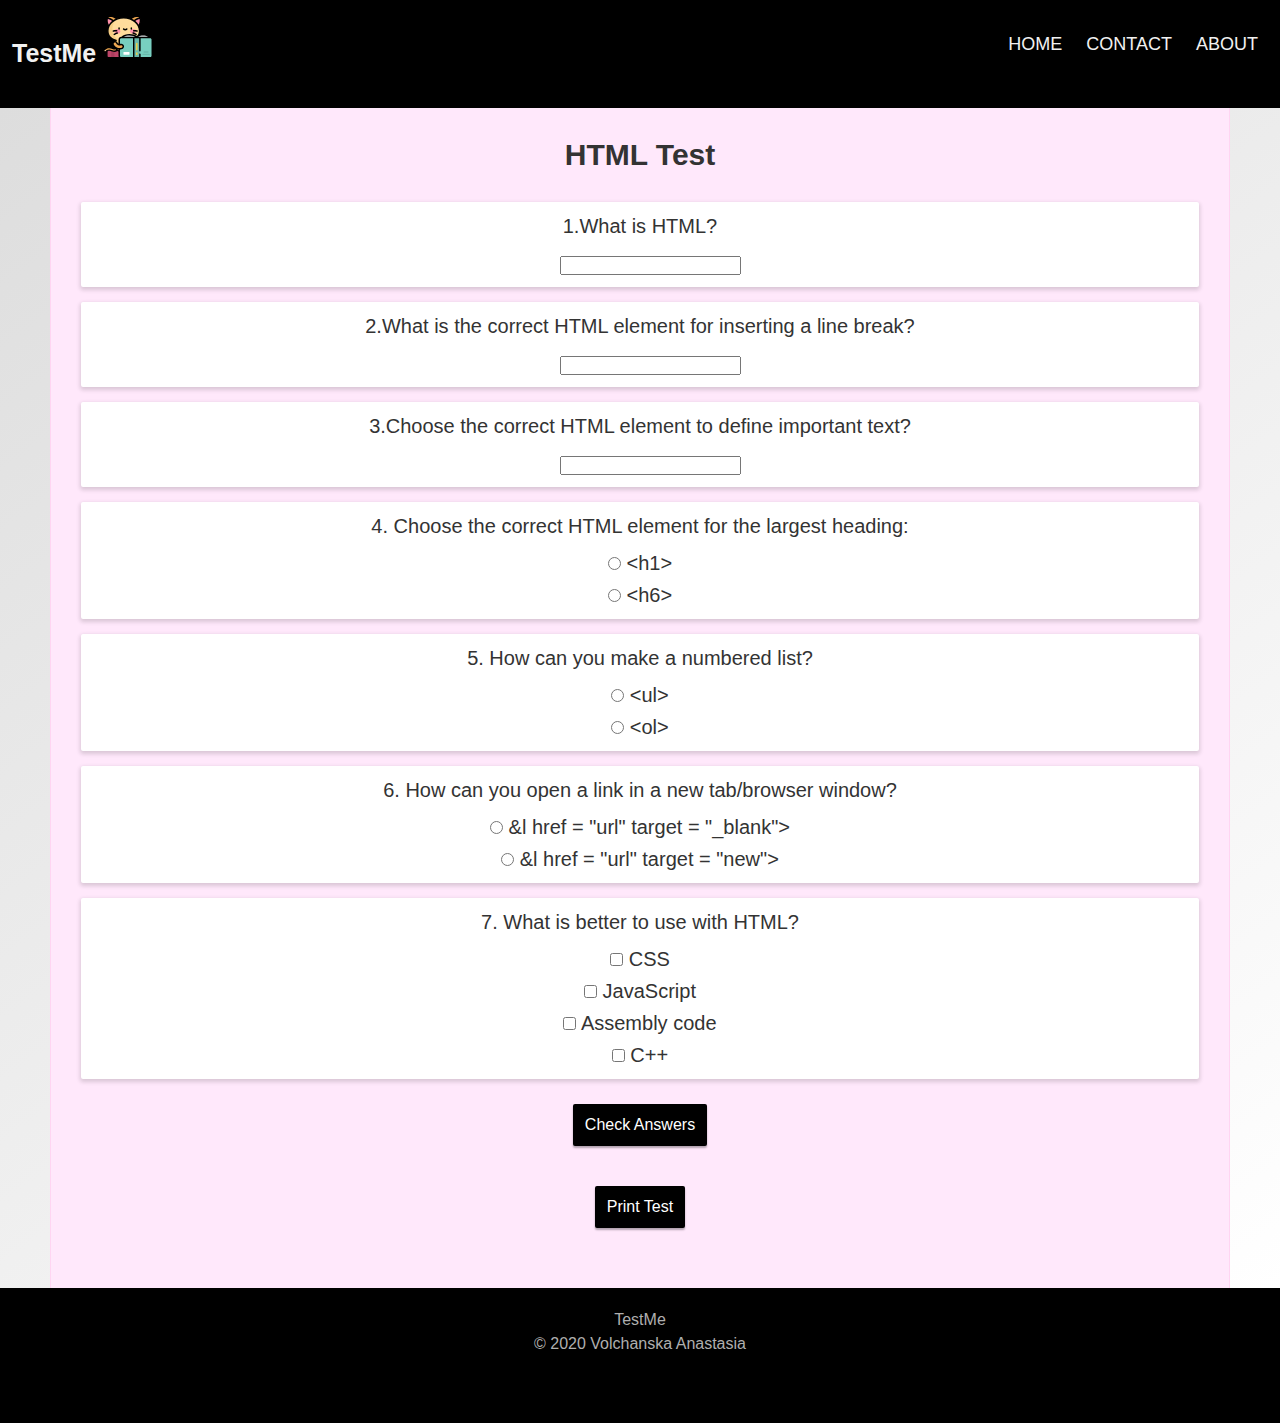
==== test-1.html @ 0c6aa128 "test pages" ====
<!DOCTYPE html>
<html lang="en">
<head>
    <meta charset="UTF-8">
    <title>TestMe HTML</title>
    <link rel="stylesheet" href="css/index.css">
    <link rel="stylesheet" href="css/test-style.css">
    <script src="js/test-script.js"></script>
    <script src="js/jquery-3.5.1.min.js"></script>
    <script src="build/quizlib.1.0.1.min.js"></script>
</head>
<body>
<header>

    <a href="index.html" class="logo">TestMe
        <img src="img/cat.svg"></a>
    <div class="header-right">
        <a href="index.html">Home</a>
        <a href="#contact">Contact</a>
        <a href="#about">About</a>
    </div>

</header>
<div class="section_test" id="testSection">

    <div class="container">

        <div id="quiz-result" class="card">
            You Scored <span id="quiz-percent"></span>% - <span id="quiz-score"></span>/<span id="quiz-max-score"></span><br/>
        </div>


        <div id="quiz" class="test_container">
            <h2>HTML Test</h2>

            <div class="card quizlib-question">
                <div class="quizlib-question-title">1.What is HTML?</div>
                <div class="quizlib-question-answers">
                    <input type="text" name="q1">
                </div>
            </div>

            <div class="card quizlib-question">
                <div class="quizlib-question-title">2.What is the correct HTML element for inserting a line break?</div>
                <div class="quizlib-question-answers">
                    <input type="text" name="q2">
                </div>
            </div>

            <div class="card quizlib-question">
                <div class="quizlib-question-title">3.Choose the correct HTML element to define important text?</div>
                <div class="quizlib-question-answers">
                    <input type="text" name="q3">
                </div>
            </div>

            <div class="card quizlib-question">
                <div class="quizlib-question-title">4. Choose the correct HTML element for the largest heading:</div>
                <div class="quizlib-question-answers">
                    <ul>
                        <li><label><input type="radio" name="q4" value="a"> &lth1&gt </label></li>
                        <li><label><input type="radio" name="q4" value="b"> &lth6&gt</label></li>
                    </ul>
                </div>
            </div>

            <div class="card quizlib-question">
                <div class="quizlib-question-title">5. How can you make a numbered list?</div>
                <div class="quizlib-question-answers">
                    <ul>
                        <li><label><input type="radio" name="q5" value="a"> &ltul&gt </label></li>
                        <li><label><input type="radio" name="q5" value="b"> &ltol&gt</label></li>
                    </ul>
                </div>
            </div>

            <div class="card quizlib-question">
                <div class="quizlib-question-title">6. How can you open a link in a new tab/browser window?</div>
                <div class="quizlib-question-answers">
                    <ul>
                        <li><label><input type="radio" name="q6" value="a"> &l href = "url" target = "_blank"&gt </label></li>
                        <li><label><input type="radio" name="q6" value="b"> &l href = "url" target = "new"&gt</label></li>
                    </ul>
                </div>
            </div>
            <div class="card quizlib-question">
                <div class="quizlib-question-title">7. What is better to use with HTML?</div>
                <div class="quizlib-question-answers">
                    <ul>
                        <li><label><input type="checkbox" name="q7" value="a"> CSS</label></li>
                        <li><label><input type="checkbox" name="q7" value="b"> JavaScript</label></li>
                        <li><label><input type="checkbox" name="q7" value="c"> Assembly code</label></li>
                        <li><label><input type="checkbox" name="q7" value="d"> C++</label></li>
                    </ul>
                </div>
            </div>
            <!-- Answer Button -->
            <button type="button" onclick="showResults();">Check Answers</button> <br>
            <button type="button" onclick="print();">Print Test</button>
        </div>
        </div>


        </div>

    </div>
</div>
<footer>
    <div class="footer__section">
        <span>TestMe</span>
        <span>© 2020 Volchanska Anastasia </span>
    </div>

</footer>
</body>
</html>
---- css/index.css ----
@font-face {
    font-family: 'Titillium Web', sans-serif;
    src: url("../fonts/TitilliumWeb-Regular.ttf"); /* Путь к файлу со шрифтом */
}

*{
    box-sizing: border-box;
  margin: 0px;
    padding: 0px;
}

body{
    font-size: 20px;
    color: #333;
    font-weight: 300;
    text-align: center;
    font-family: 'Titillium Web', sans-serif;
}
a {
    text-decoration: none; /* Отменяем подчеркивание у ссылки */
    color: black;
}
.container {

    max-width: 1180px;
    background-color: white;
    margin: 0 auto;
    height: auto;
}


button:hover{
    background-color: #444444;
}



header {
    overflow: hidden;
    background-color: black;
    height: 12vh;

    font-family: 'Titillium Web', sans-serif;

}

header a {
    float: left;
    color: #f1f1f1;
    text-align: center;
    padding: 12px;
    text-decoration: none;
    font-size: 18px;
    line-height: 25px;
    border-radius: 4px;

}
header img{
    width: 50px;
    height:auto;
}
header a.logo {
    font-size: 25px;
    font-weight: bold;

}

header span:hover {
    background-color: #f8f6f0;
    color: black;
}

header a.active {

    background-color: #cccac5;
    color: white;
}

.header-right {
    padding: 20px 10px;
    float: right;
    text-transform: uppercase;
}

.banner{
    height: 88vh;
    overflow: hidden;
    position: relative;
    text-align: center;
    color: black;
}

.banner__img{
    width: 100%;
    height: auto;
}

.banner__text{
    position: absolute;
    top: 80%;
    left: 50%;
    transform: translate(-50%, -50%);
    text-transform: uppercase;
    font-size: 2.5rem;
    font-weight: bold;
    text-shadow: 1px 1px 2px rgba(0, 0, 0, 0.65);
}
.section_test__area_text{
    text-transform: uppercase;
    font-size: 1.5rem;
    font-weight: bold;
    line-height: 150%;
    text-shadow: 1px 1px 2px rgba(0, 0, 0, 0.65);
}
.section_test{
    background: linear-gradient(145deg, #dddddd, #ffffff);
}

.section_test__area{
    background: linear-gradient(145deg, #dddddd, #ffffff);
    display: flex;
    flex-direction: column;
}
.section_test__area_blocks{
    display: flex;
    flex-direction: row;
    justify-content: center;
    margin-top: 35px;
}
hr{
   height:2px;
    border-width:0;
    color:gray;
    background-color:gray;
}
.section_test__area_block{
    width: 15vw;
    height: 350px;
    border-radius: 24px;
    background: linear-gradient(145deg, #dddddd, #ffffff);
    box-shadow:  27px 27px 54px #d5d5d5,
    -27px -27px 54px #ffffff;
    margin: 0px 20px 80px 20px;
    display: flex;
    flex-direction: column;
}

.section_test__area_block:hover{
    -webkit-box-shadow: 0px 24px 41px 0px rgba(158,158,158,0.73);
    -moz-box-shadow: 0px 24px 41px 0px rgba(158,158,158,0.73);
    box-shadow: 0px 24px 41px 0px rgba(158,158,158,0.73);
}
.section_test__area_icon img{
    width: 90px;
    height: 90px;
    margin: 20px;
    filter: drop-shadow(0 0 3px rgba(100,0,0,0.5));
}
.section_test__area_block_title div{
    margin-top: 45px;
    text-transform: uppercase;
    font-size: 1.5rem;
    font-weight: bold;
    color: rgba(28, 28, 28, 0.76);
}
.section_test__area_block_title button{
    font-size: 22px;
    color: white;
    background-color: black;
    border: 0px;

    border-radius: 3px;
    padding: 10px 30px 10px 30px;
    cursor: pointer;
    margin-top:60px;
}
footer{
    height: 15vh;
    background-color: black;
}
footer .footer__section{
    width: 70vw;
    margin: 0 auto;
    display: flex;
    flex-direction: column;
    text-align: center;
    padding: 20px;
    color: #afafaf;
    font-family: 'Titillium Web', sans-serif;
    font-size: 1rem;
    line-height: 1.5rem;

}
#quiz-result{}
@media screen and (max-width: 500px) {
    .header a {
        float: none;
        display: block;
        text-align: left;
    }
    .header-right {
        float: none;
    }
}
---- css/test-style.css ----
.card {
    padding: 8px;
    margin-bottom: 15px;
    background-color: #fff;
    -webkit-border-radius: 2px;
    -moz-border-radius: 2px;
    line-height: 2rem;
    border-radius: 2px;
    -webkit-box-shadow: 0 2px 4px 1px rgba(0, 0, 0, 0.15);
    -moz-box-shadow: 0 2px 4px 1px rgba(0, 0, 0, 0.15);
    box-shadow: 0 2px 4px 1px rgba(0, 0, 0, 0.15);
}

.test_container {
    border-left: 1px solid #ffd5f2;
    border-right: 1px solid #ffd5f2;

    background-color: #ffe8fb;
    padding: 30px;
}

.test_container-mult {
    border-left: 1px solid #ffd5f2;
    border-right: 1px solid #ffd5f2;

    background-color: #ffe8fb;
}

.first-title {
    padding-top: 30px;
}

h2 {
    margin-bottom: 30px;
}

#quiz-result {
    display: none;


    text-align: center;
    font-family: 'Helvetica Neue', Helvetica, Arial, serif;
    font-size: 16px;
    color: #fff;
}

input[type="text"] {
    margin-left: 20px;
}

ul li {
    list-style: none;
}

button {
    margin-top: 10px;
    margin-bottom: 30px;
    padding: 12px;

    cursor: pointer;

    font-family: 'Helvetica Neue', Helvetica, Arial, serif;
    font-size: 16px;
    color: #fff;

    background-color: black;
    border: none;
    -webkit-border-radius: 2px;
    -moz-border-radius: 2px;
    border-radius: 2px;
    -webkit-box-shadow: 0 2px 2px 0 rgba(0, 0, 0, 0.3);
    -moz-box-shadow: 0 2px 2px 0 rgba(0, 0, 0, 0.3);
    box-shadow: 0 2px 2px 0 rgba(0, 0, 0, 0.3);
}

button:hover {
    -webkit-box-shadow: 0 2px 2px 0 rgba(0, 0, 0, 0.76);
    -moz-box-shadow: 0 2px 2px 0 rgba(0, 0, 0, 0.76);
    box-shadow: 0 2px 2px 0 rgba(0, 0, 0, 0.76);
}

button:active {
    -webkit-box-shadow: 0 1px 3px 2px rgba(0, 0, 0, 0.3);
    -moz-box-shadow: 0 1px 3px 2px rgba(0, 0, 0, 0.3);
    box-shadow: 0 1px 3px 2px rgba(0, 0, 0, 0.3);
}

.btn_check {
    margin-top: 10px;
}

#quiz-result {
    margin-bottom: 0px;
}

.quizlib-question-warning {
    color: red;
}

.quizlib-question-title {
    padding-bottom: 5px
}

#footer {
    height: 30px;
    vertical-align: middle;
    text-align: right;
    clear: both;
    padding-right: 3px;
    background-color: rgba(125, 125, 125, 0.8);
    margin-top: 2px;
    width: 790px;
}

#footer form {
    margin-top: 2px;
}

#dhtmlgoodies_dragDropContainer { /* Main container for this script */
    display: flex;
    flex-direction: row;
    justify-content: center;

    background-color: #ffe8fb;
    -moz-user-select: none;
}

#dhtmlgoodies_dragDropContainer ul { /* General rules for all <ul> */
    margin-top: 0px;
    margin-left: 0px;
    margin-bottom: 0px;
    padding: 2px;
}

#dhtmlgoodies_dragDropContainer li, #dragContent li, li#indicateDestination { /* Movable items, i.e. <LI> */
    list-style-type: none;

    background-color: #ffe8fb;

    padding: 2px;
    margin-bottom: 2px;
    cursor: pointer;
    font-size: 13px;
    line-height: 15px;
}
.btn_container{
    background-color: #ffe8fb;
}
li#indicateDestination { /* Box indicating where content will be dropped - i.e. the one you use if you don't use arrow */
    border: 1px dotted #660000;
    background-color: #FFF;
}

#dhtmlgoodies_dragDropContainer ul li.correctAnswer { /* Correctly moved item */
    background-color: #3d8033;
    color: #FFF;
}

#dhtmlgoodies_dragDropContainer ul li.wrongAnswer { /* Item moved to wrong box */
    background-color: #ff7f70;
    color: #FFF;
}

div#dhtmlgoodies_listOfItems { /* Left column "Available students" */

    float: left;
    padding-left: 10px;
    padding-right: 10px;
    width: 180px;
}

#dhtmlgoodies_listOfItems ul { /* Left(Sources) column <ul> */
    height: 300px;

}

div#dhtmlgoodies_listOfItems div {
    border: 1px solid #999;
}

div#dhtmlgoodies_listOfItems div ul { /* Left column <ul> */

}

#dhtmlgoodies_listOfItems div p { /* Heading above left column */

    padding-top: 10px;
    padding-bottom: 15px;
    background-color: rgba(125, 125, 125, 0.8);
    color: #FFF;

}

/* END LEFT COLUMN CSS */

#dhtmlgoodies_dragDropContainer .mouseover { /* Mouse over effect DIV box in right column */
    background-color: #E2EBED;
    border: 1px solid rgba(125, 125, 125, 0.8);
}

/* Start main container CSS */



#dhtmlgoodies_mainContainer div { /* Parent <div> of small boxes */
    float: left;
    margin-right: 10px;
    margin-bottom: 10px;
    margin-top: 0px;
    border: 1px solid #999;
    width: /**/ 170px;

}

#dhtmlgoodies_mainContainer div ul {
    margin-left: 10px;
}

#dhtmlgoodies_mainContainer div p { /* Heading above small boxes */
    padding-top: 10px;
    padding-bottom: 15px;
    background-color: rgba(125, 125, 125, 0.8);
    color: #FFF;

}

#dhtmlgoodies_mainContainer ul { /* Small box in right column ,i.e <ul> */
    width: 152px;
    min-height: 100px;
    border: 0px;
    margin-bottom: 0px;
    overflow: hidden;

}

#dragContent { /* Drag container */
    position: absolute;
    width: 150px;
    height: 15px;
    display: none;
    margin: 0px;
    padding: 0px;
    z-index: 2000;
}

#dragDropIndicator { /* DIV for the small arrow */
    position: absolute;
    width: 7px;
    height: 10px;
    display: none;
    z-index: 1000;
    margin: 0px;
    padding: 0px;
}

@media print {
    body * {
        visibility: hidden;
    }

    #testSection, #testSection *{
        visibility: visible;

    }

    #testSection{
        position: absolute;

        left: px;
        top: 20px;
        page-break-after: always;
    }

}
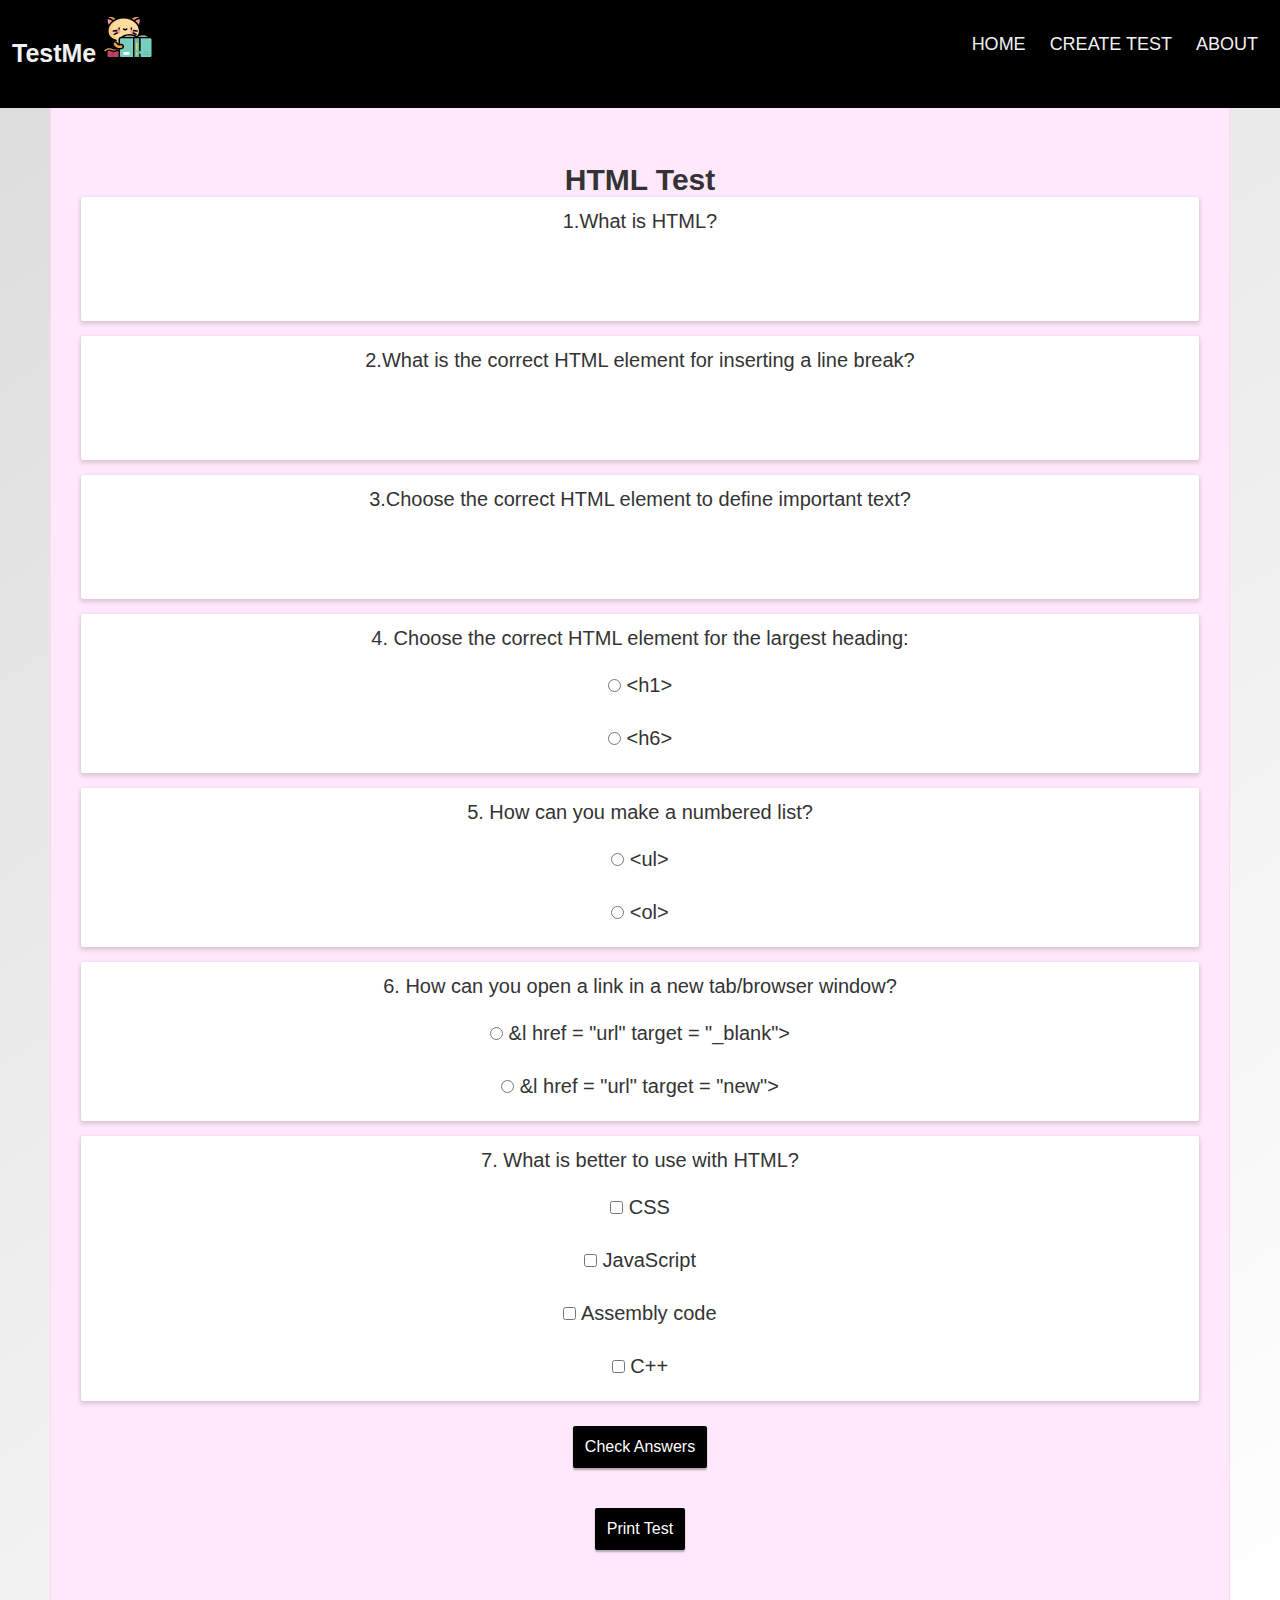
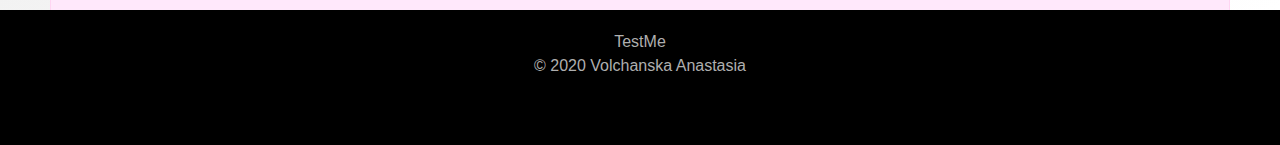
==== commit feb9bcb5: "test creation" ====
--- a/test-1.html
+++ b/test-1.html
@@ -16,7 +16,7 @@
         <img src="img/cat.svg"></a>
     <div class="header-right">
         <a href="index.html">Home</a>
-        <a href="#contact">Contact</a>
+        <a href="test-creation.html">Create Test</a>
         <a href="#about">About</a>
     </div>
 
--- a/css/index.css
+++ b/css/index.css
@@ -23,9 +23,10 @@
 .container {
 
     max-width: 1180px;
-    background-color: white;
+
     margin: 0 auto;
     height: auto;
+
 }
 
 
--- a/css/test-style.css
+++ b/css/test-style.css
@@ -31,9 +31,6 @@
     padding-top: 30px;
 }
 
-h2 {
-    margin-bottom: 30px;
-}
 
 #quiz-result {
     display: none;
@@ -116,12 +113,19 @@
 #footer form {
     margin-top: 2px;
 }
+.container{
+    background-color: #ffe8fb;
+}
+
+h2{
+    padding-top: 25px;
+}
 
 #dhtmlgoodies_dragDropContainer { /* Main container for this script */
     display: flex;
     flex-direction: row;
     justify-content: center;
-
+padding-top: 20px;
     background-color: #ffe8fb;
     -moz-user-select: none;
 }
@@ -253,7 +257,66 @@
     margin: 0px;
     padding: 0px;
 }
-
+.info{
+    text-align: center;
+}
+
+.info li{
+    list-style-type: none;
+
+}
+.test_create_cont{
+    min-height: 100vh;
+}
+.info button{
+    margin: 30px 0;
+    -webkit-appearance: none;
+    -moz-appearance: none;
+    appearance: none;
+}
+
+.questionsWrapper div{
+    display: none;
+    position: absolute;
+}
+
+.questionsWrapper div.is-active{
+    display: block;
+}
+
+.questionDiv{
+    margin: 20px auto;
+    text-align: center;
+    width: 100%;
+}
+
+.questionDiv li{
+    list-style-type: none;
+
+    padding: 12px 0;
+}
+
+.questionDiv li.correct, .questionDiv li.wrong{
+    cursor: pointer;
+}
+
+.answersCorrect{
+
+    text-align: center;
+}
+h1{
+    padding-top: 20px;
+    padding-bottom: 20px;
+}
+.nextButton{
+    margin: 20px auto;
+}
+input{
+    margin: 20px auto;
+    padding: 8px 10px;
+    border: none;
+    outline: none;
+}
 @media print {
     body * {
         visibility: hidden;
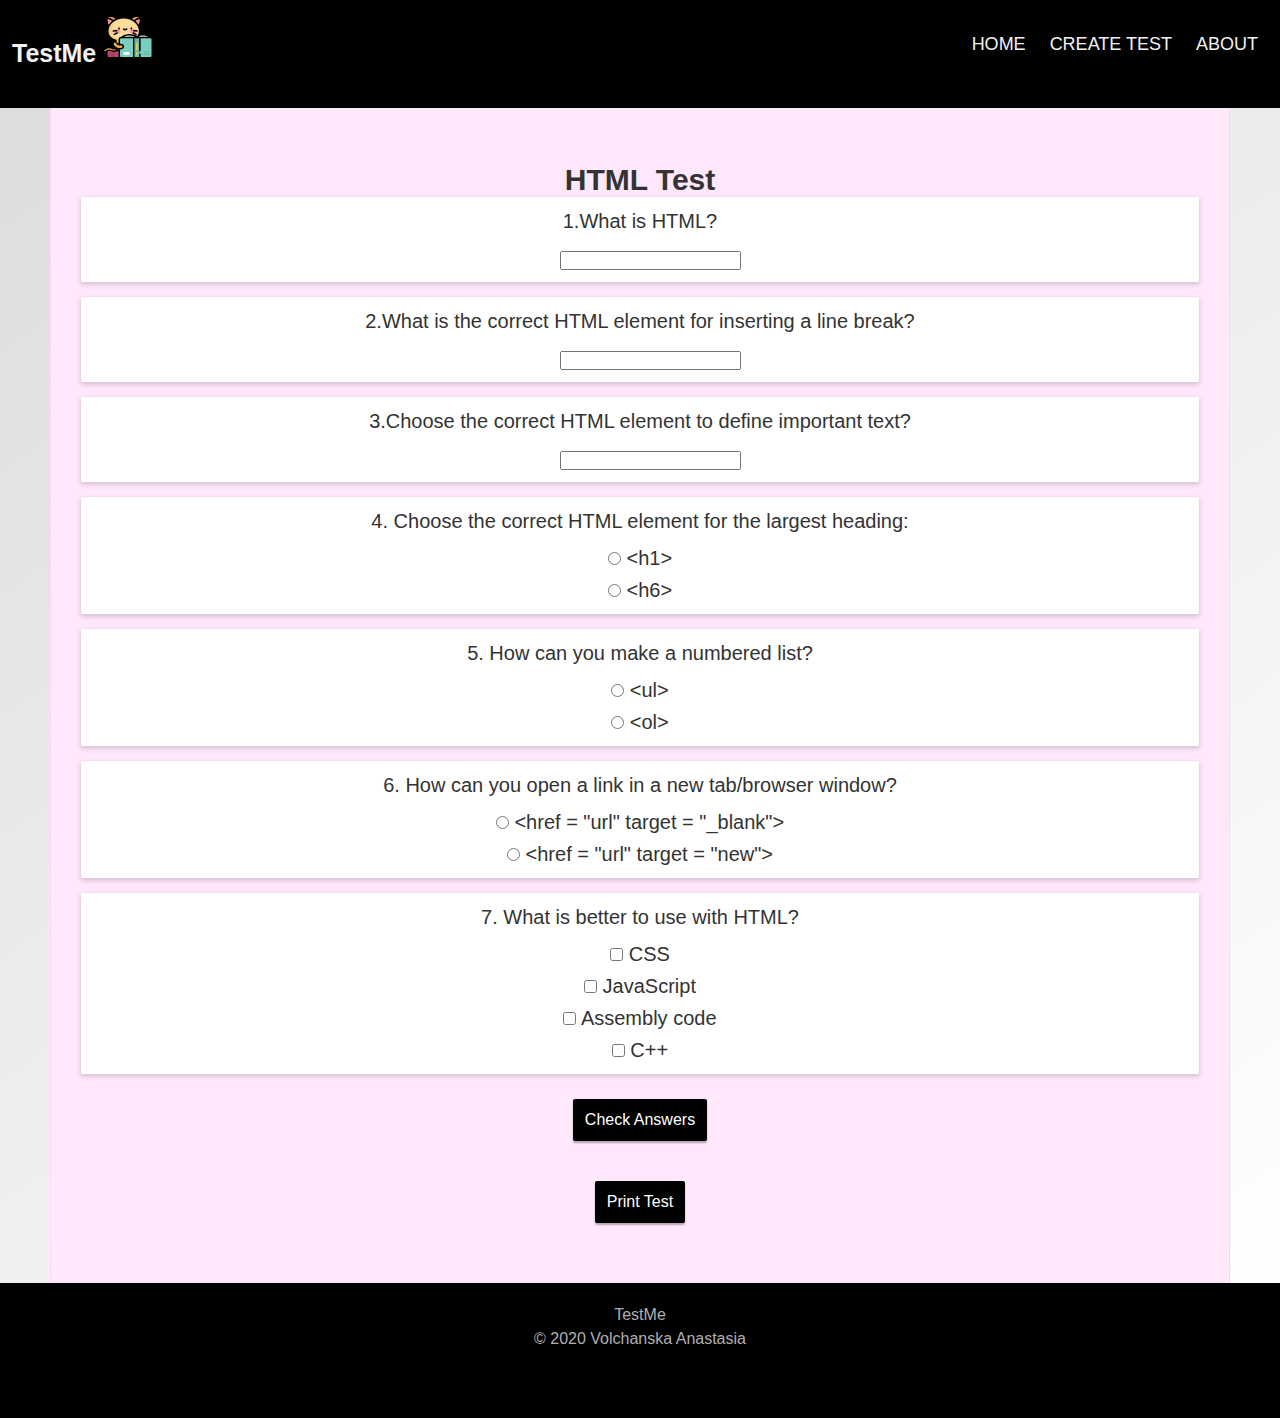
==== commit d86887c5: "final" ====
--- a/test-1.html
+++ b/test-1.html
@@ -8,6 +8,7 @@
     <script src="js/test-script.js"></script>
     <script src="js/jquery-3.5.1.min.js"></script>
     <script src="build/quizlib.1.0.1.min.js"></script>
+    <script src="js/index_page.js"></script>
 </head>
 <body>
 <header>
@@ -26,7 +27,10 @@
     <div class="container">
 
         <div id="quiz-result" class="card">
-            You Scored <span id="quiz-percent"></span>% - <span id="quiz-score"></span>/<span id="quiz-max-score"></span><br/>
+            <a class="section_test__link" name="section_test__link">
+                You Scored <span id="quiz-percent"></span>% - <span id="quiz-score"></span>/<span id="quiz-max-score"></span><br/>
+            </a>
+
         </div>
 
 
@@ -78,8 +82,8 @@
                 <div class="quizlib-question-title">6. How can you open a link in a new tab/browser window?</div>
                 <div class="quizlib-question-answers">
                     <ul>
-                        <li><label><input type="radio" name="q6" value="a"> &l href = "url" target = "_blank"&gt </label></li>
-                        <li><label><input type="radio" name="q6" value="b"> &l href = "url" target = "new"&gt</label></li>
+                        <li><label><input type="radio" name="q6" value="a"> &lthref = "url" target = "_blank"&gt </label></li>
+                        <li><label><input type="radio" name="q6" value="b"> &lthref = "url" target = "new"&gt</label></li>
                     </ul>
                 </div>
             </div>
@@ -95,7 +99,7 @@
                 </div>
             </div>
             <!-- Answer Button -->
-            <button type="button" onclick="showResults();">Check Answers</button> <br>
+          <a href="#section_test__link"> <button type="button" onclick="showResults();" >Check Answers</button> </a><br>
             <button type="button" onclick="print();">Print Test</button>
         </div>
         </div>
--- a/css/test-style.css
+++ b/css/test-style.css
@@ -311,7 +311,7 @@
 .nextButton{
     margin: 20px auto;
 }
-input{
+.addQuestions input{
     margin: 20px auto;
     padding: 8px 10px;
     border: none;
@@ -330,7 +330,7 @@
     #testSection{
         position: absolute;
 
-        left: px;
+        left: 10px;
         top: 20px;
         page-break-after: always;
     }
